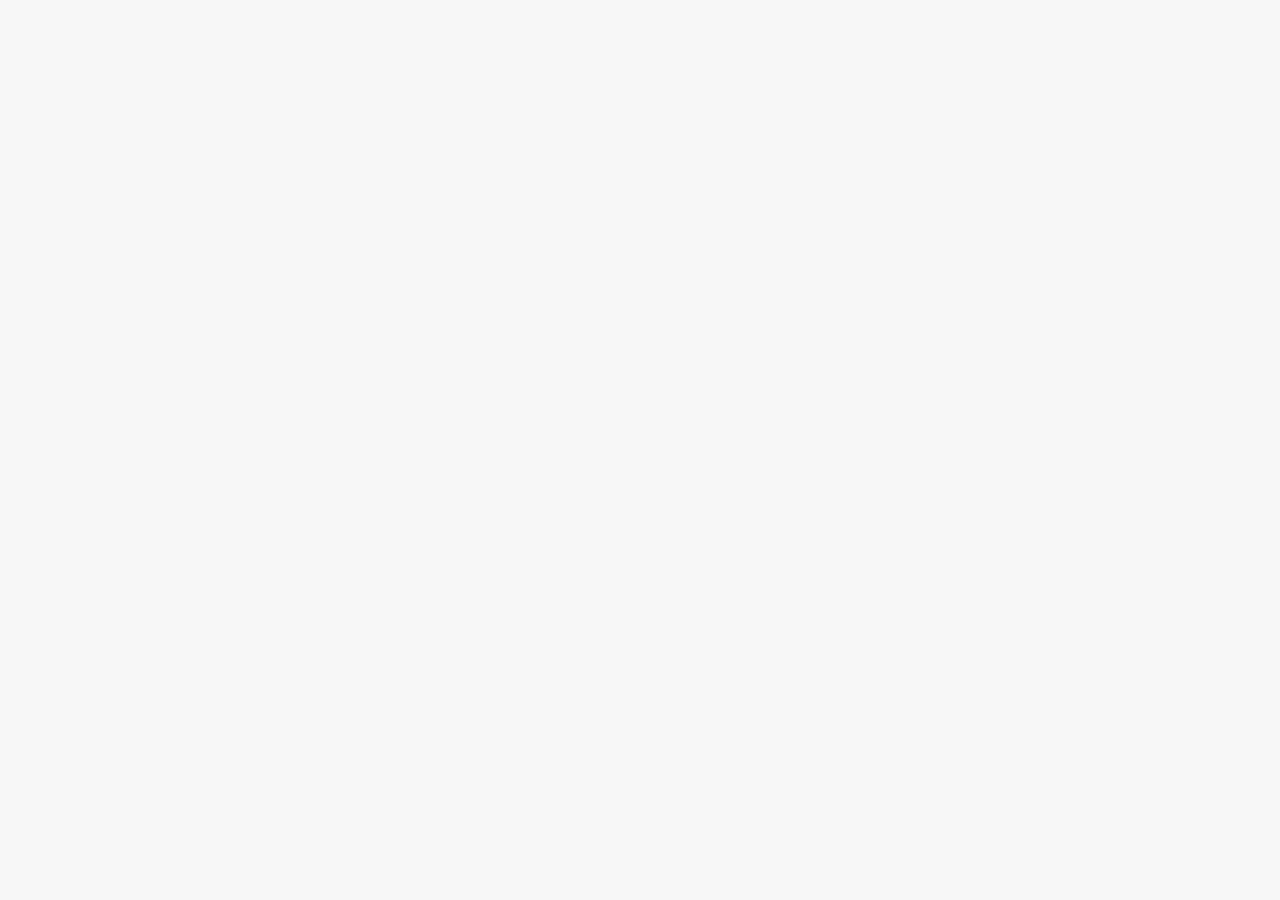
==== index.html @ b1666b08 "Add files via upload" ====
<!DOCTYPE html>
<html lang="zh-Hant">
<head>
<meta charset="UTF-8" />
<meta name="viewport" content="width=device-width, initial-scale=1.0" />
<title>第二象限 SINE STUDIO — 設計驅動行銷，行銷助力設計</title>
<meta name="description" content="第二象限 SINE STUDIO 是行銷 × 設計的整合工作室。提供品牌識別、平面包裝、社群代操與廣告投放，堅持從 0 到 1，讓每一個品牌被看見、被實現。" />
<link rel="preconnect" href="https://fonts.googleapis.com" />
<link rel="preconnect" href="https://fonts.gstatic.com" crossorigin />
<link href="https://fonts.googleapis.com/css2?family=Noto+Sans+TC:wght@400;500;700;900&family=Space+Grotesk:wght@400;500;600;700&family=Space+Mono:wght@400;700&display=swap" rel="stylesheet" />
<link rel="stylesheet" href="styles.css" />
</head>
<body>
<template id="__bundler_thumbnail"><svg xmlns="http://www.w3.org/2000/svg" viewBox="0 0 200 140"><rect width="200" height="140" fill="#376AB3"/><text x="100" y="76" font-size="28" fill="#fff" text-anchor="middle" font-family="sans-serif" font-weight="900">SINE</text></svg></template>
<div id="root"></div>

<script src="https://unpkg.com/react@18.3.1/umd/react.development.js" integrity="sha384-hD6/rw4ppMLGNu3tX5cjIb+uRZ7UkRJ6BPkLpg4hAu/6onKUg4lLsHAs9EBPT82L" crossorigin="anonymous"></script>
<script src="https://unpkg.com/react-dom@18.3.1/umd/react-dom.development.js" integrity="sha384-u6aeetuaXnQ38mYT8rp6sbXaQe3NL9t+IBXmnYxwkUI2Hw4bsp2Wvmx4yRQF1uAm" crossorigin="anonymous"></script>
<script src="https://unpkg.com/@babel/standalone@7.29.0/babel.min.js" integrity="sha384-m08KidiNqLdpJqLq95G/LEi8Qvjl/xUYll3QILypMoQ65QorJ9Lvtp2RXYGBFj1y" crossorigin="anonymous"></script>

<script type="text/babel" src="tweaks-panel.jsx"></script>
<script type="text/babel" src="motifs.jsx"></script>
<script type="text/babel" src="brand-assets.jsx"></script>
<script type="text/babel" src="sections-hero.jsx"></script>
<script type="text/babel" src="sections-rest.jsx"></script>
<script type="text/babel" src="app.jsx"></script>
</body>
</html>
---- styles.css ----
/* ============================================================
   SINE STUDIO 第二象限 — Site styles
   Palette: 宇宙藍 #376AB3 · 橙粉 #F29A76 · 星光灰 #C9CACA
   Visual DNA: 象限軸 / 星光 / 削角線條 / 錯落編排 / 星空
   ============================================================ */

:root{
  /* brand core */
  --blue:#376AB3;
  --blue-600:#376AB3;
  --blue-700:#376AB3;
  --blue-900:#376AB3;
  --blue-950:#376AB3;
  --blue-tint:rgba(55,106,179,0.1);
  --blue-tint-2:rgba(55,106,179,0.05);

  --pink:#F29A76;
  --pink-soft:rgba(242,154,118,0.72);
  --pink-tint:rgba(242,154,118,0.12);

  --gray:#C9CACA;
  --gray-soft:rgba(201,202,202,0.6);
  --silver:rgba(201,202,202,0.28);

  /* neutrals derived from brand */
  --bg:#f6f6f5;
  --bg-2:#ffffff;
  --ink:rgba(55,106,179,0.95);
  --ink-soft:rgba(55,106,179,0.82);
  --muted:rgba(55,106,179,0.55);
  --line:rgba(55,106,179,0.12);

  /* roles (overridable by tweaks) */
  --accent:var(--pink);
  --accent-soft:color-mix(in srgb,var(--accent) 58%,#fff);
  --accent-tint:color-mix(in srgb,var(--accent) 15%,#fff);

  --maxw:1240px;
  --pad:clamp(20px,5vw,72px);
  --chamfer:16px;

  --f-zh:"Noto Sans TC","PingFang TC","Microsoft JhengHei",sans-serif;
  --f-en:"Space Grotesk","Noto Sans TC",sans-serif;

  --ease:cubic-bezier(.22,.61,.36,1);
}

*{box-sizing:border-box;margin:0;padding:0}
html{background:var(--bg)}
html{scroll-behavior:smooth}
body{
  font-family:var(--f-zh);
  background:var(--bg);
  color:var(--ink);
  line-height:1.7;
  -webkit-font-smoothing:antialiased;
  text-rendering:optimizeLegibility;
  overflow-x:hidden;
}
::selection{background:var(--blue);color:#fff}
a{color:inherit;text-decoration:none}
img{display:block;max-width:100%}
button{font-family:inherit;cursor:pointer;border:none;background:none}

/* ---------- typography helpers ---------- */
.en{font-family:var(--f-en);font-weight:500;letter-spacing:.04em}
.mono{font-family:"Space Mono","Space Grotesk",monospace;letter-spacing:.02em}
.eyebrow{
  font-family:var(--f-en);font-weight:600;font-size:13px;letter-spacing:.28em;
  text-transform:uppercase;color:var(--blue);display:inline-flex;align-items:center;gap:10px;white-space:nowrap;
}
.eyebrow.on-dark{color:var(--pink-soft)}
.eyebrow::before{content:"#";font-family:var(--f-en);font-weight:700;font-size:15px;letter-spacing:0;display:inline-block}

h1,h2,h3{line-height:1.18;font-weight:700;letter-spacing:.01em;text-wrap:balance}
.h-display{font-size:clamp(38px,6.6vw,86px);font-weight:900;line-height:1.04;letter-spacing:-.01em}
.h-sec{font-size:clamp(28px,4vw,46px);font-weight:800}
.lead{font-size:clamp(16px,1.4vw,19px);color:var(--ink-soft);line-height:1.85}
.zh-mark{ /* large brand chinese */ font-weight:900 }

/* ---------- layout ---------- */
.wrap{max-width:var(--maxw);margin:0 auto;padding-left:var(--pad);padding-right:var(--pad)}
section{position:relative}
.section{padding:clamp(72px,11vh,140px) 0}
.section-tight{padding:clamp(48px,7vh,90px) 0}

/* ---------- chamfered fills (削角) ---------- */
.cut-tr{clip-path:polygon(0 0,calc(100% - var(--c,16px)) 0,100% var(--c,16px),100% 100%,0 100%)}
.cut-bl{clip-path:polygon(0 0,100% 0,100% 100%,var(--c,16px) 100%,0 calc(100% - var(--c,16px)))}
.cut-diag{clip-path:polygon(var(--c,16px) 0,100% 0,100% calc(100% - var(--c,16px)),calc(100% - var(--c,16px)) 100%,0 100%,0 var(--c,16px))}

/* ---------- buttons ---------- */
.btn{
  --c:14px;
  display:inline-flex;align-items:center;gap:12px;
  font-family:var(--f-zh);font-weight:700;font-size:16px;
  padding:16px 30px;position:relative;
  transition:transform .35s var(--ease),box-shadow .35s var(--ease),background .35s;
  clip-path:polygon(0 0,calc(100% - var(--c)) 0,100% var(--c),100% 100%,var(--c) 100%,0 calc(100% - var(--c)));
}
.btn .arr{font-family:var(--f-en);transition:transform .35s var(--ease)}
.btn:hover .arr{transform:translateX(5px)}
.btn-primary{background:var(--blue);color:#fff}
.btn-primary:hover{background:var(--blue-700);transform:translateY(-3px);box-shadow:0 14px 30px -12px rgba(55,106,179,.65)}
.btn-accent{background:var(--accent);color:#fff}
.btn-accent:hover{transform:translateY(-3px);box-shadow:0 14px 30px -12px rgba(242,154,118,.7)}
.btn-ghost{background:transparent;color:var(--ink);box-shadow:inset 0 0 0 1.5px var(--ink)}
.btn-ghost:hover{background:var(--ink);color:#fff;transform:translateY(-3px)}
.btn-ghost.on-dark{color:#fff;box-shadow:inset 0 0 0 1.5px rgba(255,255,255,.6)}
.btn-ghost.on-dark:hover{background:#fff;color:var(--blue-900)}

/* ---------- chamfer outline frame (SVG-driven) ---------- */
.cframe{position:relative}
.cframe>svg.cframe-svg{position:absolute;inset:0;width:100%;height:100%;pointer-events:none;overflow:visible}
.cframe>.cframe-body{position:relative}

/* ---------- nav ---------- */
.nav{
  position:fixed;top:0;left:0;right:0;z-index:60;
  display:flex;align-items:center;justify-content:space-between;
  padding:16px var(--pad);
  transition:background .4s,box-shadow .4s,padding .4s;
}
.nav.scrolled{background:rgba(255,255,255,.88);backdrop-filter:blur(14px);box-shadow:0 1px 0 var(--line);padding-top:11px;padding-bottom:11px}
.nav-links{display:flex;align-items:center;gap:34px}
.nav-links a{font-size:15px;font-weight:500;color:var(--ink-soft);position:relative;transition:color .25s}
.nav-links a::after{content:"";position:absolute;left:0;bottom:-6px;height:2px;width:0;background:var(--blue);transition:width .3s var(--ease)}
.nav-links a:hover{color:var(--ink)}
.nav-links a:hover::after{width:100%}
.nav-cta{--c:11px;padding:11px 22px;font-size:14px}
.nav-burger{display:none;flex-direction:column;gap:5px;padding:8px}
.nav-burger span{width:24px;height:2px;background:var(--ink);transition:.3s}

/* mobile menu */
.mnav{position:fixed;inset:0;z-index:55;background:var(--blue-900);color:#fff;display:flex;flex-direction:column;justify-content:center;padding:0 var(--pad);transform:translateY(-100%);transition:transform .5s var(--ease)}
.mnav.open{transform:translateY(0)}
.mnav a{font-size:30px;font-weight:800;padding:14px 0;border-bottom:1px solid rgba(255,255,255,.12);display:flex;justify-content:space-between;align-items:center}
.mnav a .en{color:var(--pink-soft);font-size:14px}

/* ---------- brand mark ---------- */
.lockup{display:flex;align-items:center;gap:13px}
.lockup .mk{flex:none}
.lockup .txt{display:flex;flex-direction:column;line-height:1}
.lockup .txt .zh{font-weight:900;font-size:19px;letter-spacing:.16em;color:var(--blue)}
.lockup .txt .en{font-size:10px;letter-spacing:.42em;color:var(--ink-soft);margin-top:3px}
.lockup.on-dark .txt .zh{color:#fff}
.lockup.on-dark .txt .en{color:var(--pink-soft)}

/* ---------- decorative ---------- */
.crosshatch{position:absolute;pointer-events:none;opacity:.55;z-index:0}
.spk{position:absolute;pointer-events:none;z-index:1}
.float{animation:floaty 7s ease-in-out infinite}
@keyframes floaty{0%,100%{transform:translateY(0)}50%{transform:translateY(-12px)}}
.twinkle{animation:twk 4s ease-in-out infinite}
@keyframes twk{0%,100%{opacity:.35;transform:scale(.82)}50%{opacity:1;transform:scale(1)}}

/* ---------- reveal on scroll ---------- */
.reveal{opacity:0;transform:translateY(34px);transition:opacity .8s var(--ease),transform .8s var(--ease)}
.reveal.in{opacity:1;transform:none}
.reveal.d1{transition-delay:.08s}.reveal.d2{transition-delay:.16s}.reveal.d3{transition-delay:.24s}
.reveal.d4{transition-delay:.32s}.reveal.d5{transition-delay:.4s}
@media (prefers-reduced-motion:reduce){.reveal{opacity:1;transform:none}.float,.twinkle{animation:none}}
.no-motion .float,.no-motion .twinkle{animation:none}
.no-motion .px-hero,.no-motion .px-slow{transform:none!important}

/* ---- line-drawing (削角線條動態描繪) ---- */
@keyframes drawpath{to{stroke-dashoffset:0}}
.draw-path{animation:drawpath 1.5s var(--ease) .25s forwards}
.draw-axis{stroke-dashoffset:2000}
.proc.in .draw-axis{animation:drawpath 1.5s var(--ease) forwards}
@media (prefers-reduced-motion:reduce){.draw-path,.draw-axis{animation:none;stroke-dashoffset:0}}

/* ============================================================
   HERO
   ============================================================ */
.hero{position:relative;min-height:100svh;display:flex;align-items:center;overflow:hidden}
.hero-inner{position:relative;z-index:3;width:100%}
.hero-canvas{position:absolute;inset:0;z-index:1}
.hero-switch{
  position:absolute;z-index:20;bottom:30px;left:50%;transform:translateX(-50%);
  display:flex;align-items:center;gap:6px;padding:7px 8px;
  background:rgba(255,255,255,.9);backdrop-filter:blur(10px);box-shadow:0 10px 30px -10px rgba(20,40,74,.3);
  --c:10px;clip-path:polygon(0 0,calc(100% - var(--c)) 0,100% var(--c),100% 100%,var(--c) 100%,0 calc(100% - var(--c)))
}
.hero-switch .lab{font-size:12px;color:var(--muted);font-weight:600;padding:0 8px;letter-spacing:.04em}
.hero-switch button{--c:7px;padding:8px 15px;font-size:13px;font-weight:700;color:var(--ink-soft);transition:.25s;clip-path:polygon(0 0,calc(100% - var(--c)) 0,100% var(--c),100% 100%,var(--c) 100%,0 calc(100% - var(--c)))}
.hero-switch button.act{background:var(--blue);color:#fff}
.hero-switch.on-dark{background:rgba(22,40,74,.72);box-shadow:0 10px 30px -10px rgba(0,0,0,.5)}
.hero-switch.on-dark .lab{color:rgba(255,255,255,.6)}
.hero-switch.on-dark button{color:rgba(255,255,255,.7)}
.hero-switch.on-dark button.act{background:var(--pink);color:#3a2419}

.hero-tag{display:flex;gap:10px;flex-wrap:wrap;margin-top:30px}
.hero-tag span{font-size:13px;font-weight:600;color:var(--blue);padding:7px 15px;background:var(--blue-tint);--c:9px;clip-path:polygon(0 0,calc(100% - var(--c)) 0,100% var(--c),100% 100%,var(--c) 100%,0 calc(100% - var(--c)))}
.hero-cta{display:flex;gap:14px;flex-wrap:wrap;margin-top:38px}

/* hero A — 削角線條框 (light, structured) */
.heroA{background:radial-gradient(120% 120% at 88% 12%,var(--blue-tint-2) 0%,var(--bg) 55%)}
.heroA .grid2{display:grid;grid-template-columns:1.15fr .85fr;gap:40px;align-items:center}
.heroA-art{position:relative;aspect-ratio:1/1;width:100%}

/* hero B — 星雲漸變 */
.heroB{background:#376AB3;color:#fff;text-align:center;position:relative;overflow:hidden;}
.heroB .lead{color:rgba(255,255,255,.74)}
.heroB .hero-tag span{background:rgba(255,255,255,.1);color:#fff}
.heroB .h-display{text-shadow:0 2px 40px rgba(0,0,0,.3)}
.heroB-inner{max-width:920px;margin:0 auto;text-align:center}
.heroB-inner .eyebrow,.heroB-inner .hero-cta,.heroB-inner .hero-tag{justify-content:center}

/* hero C — 錯落編排 (editorial, asymmetric) */
.heroC{background:var(--bg)}
.heroC .stack{position:relative;z-index:3}
.heroC .big{font-weight:900;font-size:clamp(46px,9.2vw,128px);line-height:.92;letter-spacing:-.02em}
.heroC .big .accent{color:var(--accent)}
.heroC .offset{padding-left:clamp(0px,8vw,120px)}
.heroC .meta-row{display:flex;flex-wrap:wrap;gap:32px;margin-top:30px;align-items:flex-start}
.heroC .meta-row .blk{max-width:340px}
.heroC .meta-row .blk .k{font-family:var(--f-en);font-size:12px;letter-spacing:.2em;color:var(--blue);text-transform:uppercase;margin-bottom:8px}

/* ============================================================
   SPIRITS / ABOUT
   ============================================================ */
.spirit-grid{display:grid;grid-template-columns:repeat(4,1fr);gap:18px;margin-top:54px}
.spirit{position:relative;background:var(--bg-2);padding:34px 28px 30px;--c:18px;
  clip-path:polygon(0 0,100% 0,100% 100%,var(--c) 100%,0 calc(100% - var(--c)));
  box-shadow:0 1px 0 var(--line);transition:transform .45s var(--ease),box-shadow .45s var(--ease);overflow:hidden}
.spirit:hover{transform:translateY(-8px);box-shadow:0 26px 50px -28px rgba(55,106,179,.45)}
.spirit .num{font-family:var(--f-en);font-size:13px;font-weight:600;color:var(--accent);letter-spacing:.1em}
.spirit .ico{margin:14px 0 18px}
.spirit .en{font-family:var(--f-en);font-size:13px;letter-spacing:.16em;color:var(--muted);text-transform:uppercase}
.spirit h3{font-size:27px;font-weight:900;margin-top:4px;color:var(--blue)}
.spirit p{font-size:14.5px;color:var(--ink-soft);line-height:1.8;margin-top:12px}
.spirit::after{content:"";position:absolute;left:0;top:0;width:100%;height:4px;background:var(--gray);transform:scaleX(0);transform-origin:left;transition:transform .5s var(--ease)}
.spirit:nth-child(2)::after{background:var(--gray)}
.spirit:nth-child(3)::after{background:var(--gray)}
.spirit:nth-child(4)::after{background:var(--gray)}
.spirit:hover::after{transform:scaleX(1)}

.about-split{display:grid;grid-template-columns:.9fr 1.1fr;gap:clamp(40px,6vw,90px);align-items:center}
.stat-row{display:flex;gap:40px;margin-top:40px;flex-wrap:wrap}
.stat .n{font-family:var(--f-en);font-size:clamp(40px,5vw,60px);font-weight:700;color:var(--blue);line-height:1}
.stat .n .accent{color:var(--accent)}
.stat .l{font-size:13.5px;color:var(--muted);margin-top:6px}

/* ============================================================
   SERVICES (brand pricing tables)
   ============================================================ */
.svc-grid{display:grid;grid-template-columns:1fr 1fr;gap:30px;margin-top:54px}
.svc{background:var(--bg-2);position:relative;transition:transform .4s var(--ease),filter .4s var(--ease);--c:16px;clip-path:polygon(0 0,calc(100% - var(--c)) 0,100% var(--c),100% 100%,0 100%);
  display:flex;flex-direction:column;width:100%;text-align:left;border:none;font:inherit;color:inherit;cursor:pointer;padding:0}
.svc:hover{transform:translateY(-6px);filter:drop-shadow(0 20px 30px rgba(55,106,179,.28))}
.svc-more-link{padding:2px 24px 24px;font-size:13.5px;font-weight:700;color:var(--blue);letter-spacing:.02em}
.svc-head{background:var(--blue);color:#fff;padding:18px 24px;display:flex;align-items:baseline;justify-content:space-between;gap:14px;--c:16px;
  clip-path:polygon(0 0,calc(100% - var(--c)) 0,100% var(--c),100% 100%,0 100%)}
.svc-head .zh{font-size:26px;font-weight:800;letter-spacing:.02em}
.svc-head .en{font-size:13px;color:rgba(255,255,255,.72);letter-spacing:.05em}
.svc-desc{padding:16px 24px 6px;font-size:13.5px;color:var(--muted);line-height:1.7;flex:1}
.svc-rows{padding:8px 24px 26px;display:flex;flex-direction:column;gap:8px}
.svc-row{display:flex;justify-content:space-between;align-items:center;background:var(--silver);padding:13px 18px;font-size:15.5px;font-weight:600;color:var(--ink);transition:.3s;--c:10px;
  clip-path:polygon(0 0,calc(100% - var(--c)) 0,100% var(--c),100% 100%,var(--c) 100%,0 calc(100% - var(--c)))}
.svc-row:hover{background:var(--blue);color:#fff}
.svc-row:hover .price{color:#fff}
.svc-row .price{font-family:var(--f-en);font-weight:600;color:var(--blue-700);white-space:nowrap}
.svc-row .price b{font-weight:700}
.svc-more{margin-top:40px;text-align:center}
.svc-more .line{font-size:clamp(18px,2.2vw,26px);font-weight:800}
.svc-more .line .accent{color:var(--accent)}
.svc-more .en{display:block;font-size:14px;color:var(--muted);margin-top:6px;letter-spacing:.04em}

.svc-modal-overlay{position:fixed;inset:0;z-index:200;background:rgba(14,27,51,.45);backdrop-filter:blur(6px);display:flex;align-items:center;justify-content:center;opacity:0;pointer-events:none;transition:opacity .3s ease;padding:24px}
.svc-modal-overlay.open{opacity:1;pointer-events:all}
.svc-modal-panel{position:relative;width:100%;max-width:880px;max-height:86vh;overflow-y:auto;background:var(--bg);padding:clamp(24px,4vw,44px);--c:20px;clip-path:polygon(0 0,calc(100% - var(--c)) 0,100% var(--c),100% 100%,0 100%);transform:translateY(24px);transition:transform .34s var(--ease)}
.svc-modal-overlay.open .svc-modal-panel{transform:translateY(0)}
.svc-modal-top{display:flex;align-items:flex-start;justify-content:space-between;gap:16px;border-bottom:1px solid var(--line);padding-bottom:20px;margin-bottom:20px}
.svc-modal-top>div{flex-shrink:0}
.svc-modal-zh{font-size:clamp(24px,3vw,32px);font-weight:900;letter-spacing:.02em;white-space:nowrap}
.svc-modal-en{display:block;font-family:var(--f-en);font-size:13px;color:var(--muted);letter-spacing:.08em;margin-top:4px}
.svc-modal-desc{font-size:14.5px;color:var(--muted);line-height:1.8;max-width:640px;margin-bottom:24px}
.cmp-table-wrap{overflow-x:auto;padding-bottom:4px}
.cmp-table{width:100%;border-collapse:collapse;font-size:13.5px;min-width:640px}
.cmp-table th,.cmp-table td{padding:13px 14px;text-align:center;border-bottom:1px solid var(--line)}
.cmp-table thead th{background:var(--blue);color:#fff;font-weight:700;font-size:12.5px;letter-spacing:.02em;vertical-align:top}
.cmp-table thead th:first-child{text-align:left}
.cmp-table td.cmp-label{text-align:left;font-weight:600;color:var(--ink);background:var(--bg-2)}
.cmp-table td.cmp-yes{color:var(--blue);font-weight:800;font-family:var(--f-en)}
.cmp-table td.cmp-no{color:var(--muted);font-family:var(--f-en)}
.cmp-table td.cmp-note{color:var(--ink-soft);font-size:12.5px;line-height:1.5}
.cmp-table tbody tr:nth-child(odd) td:not(.cmp-label){background:var(--bg-2)}
.cmp-footnote{margin-top:16px;font-size:12.5px;color:var(--muted)}
.svc-modal-sub{margin-bottom:36px}
.svc-modal-sub:last-child{margin-bottom:0}
.svc-modal-sub-title{font-size:18px;font-weight:800;color:var(--blue-700);margin-bottom:14px}
.pl-table td.cmp-label{vertical-align:top;color:var(--ink)}

/* ============================================================
   WORK
   ============================================================ */
.work-filter{display:flex;gap:10px;flex-wrap:wrap;margin-top:30px}
.work-filter button{font-size:14px;font-weight:600;color:var(--ink-soft);padding:9px 18px;--c:9px;
  clip-path:polygon(0 0,calc(100% - var(--c)) 0,100% var(--c),100% 100%,var(--c) 100%,0 calc(100% - var(--c)));
  background:var(--bg-2);box-shadow:inset 0 0 0 1px var(--line);transition:.25s}
.work-filter button.act{background:var(--blue);color:#fff;box-shadow:none}
.work-filter button:not(.act):hover{box-shadow:inset 0 0 0 1px var(--blue);color:var(--blue)}
.work-grid{display:grid;grid-template-columns:repeat(3,1fr);gap:22px;margin-top:34px}
.work-card{position:relative;overflow:hidden;background:#fff;--c:20px;
  clip-path:polygon(0 0,100% 0,100% calc(100% - var(--c)),calc(100% - var(--c)) 100%,0 100%);
  transition:transform .5s var(--ease)}
.work-card:hover{transform:translateY(-6px)}
.work-thumb{aspect-ratio:4/3;position:relative;overflow:hidden;background:repeating-linear-gradient(135deg,rgba(55,106,179,0.07) 0 14px,rgba(55,106,179,0.03) 14px 28px)}
.work-thumb .ph{position:absolute;inset:0;display:flex;align-items:center;justify-content:center;flex-direction:column;gap:6px;color:rgba(55,106,179,0.4)}
.work-thumb .ph .mono{font-size:12px;letter-spacing:.08em}
.work-card .meta{padding:18px 20px 22px}
.work-card .cat{font-family:var(--f-en);font-size:12px;letter-spacing:.16em;text-transform:uppercase;color:var(--accent);font-weight:600}
.work-card h3{font-size:19px;font-weight:800;margin-top:6px}
.work-card .ov{position:absolute;inset:0;background:linear-gradient(180deg,rgba(55,106,179,0) 35%,rgba(55,106,179,.88));opacity:0;transition:opacity .4s;display:flex;align-items:flex-end;padding:22px;color:#fff}
.work-thumb:hover .ov{opacity:1}
.work-more-btn{font-size:15px;font-weight:700;padding:14px 36px;color:var(--blue);background:var(--bg-2);--c:11px;clip-path:polygon(0 0,calc(100% - var(--c)) 0,100% var(--c),100% 100%,var(--c) 100%,0 calc(100% - var(--c)));box-shadow:inset 0 0 0 1.5px var(--blue);transition:.25s}
.work-more-btn:hover{background:var(--blue);color:#fff;}
.work-thumb .ov .en{font-size:13px;color:var(--pink-soft)}

/* ============================================================
   PROCESS
   ============================================================ */
.proc{position:relative;margin-top:60px}
.proc-axis{position:absolute;left:0;top:34px;width:100%;height:2px;z-index:0}
.proc-grid{display:grid;grid-template-columns:repeat(4,1fr);gap:26px;position:relative;z-index:2}
.proc-step .node{width:72px;height:72px;background:var(--bg-2);box-shadow:inset 0 0 0 2px var(--blue);display:flex;align-items:center;justify-content:center;--c:16px;
  clip-path:polygon(0 0,calc(100% - var(--c)) 0,100% var(--c),100% 100%,var(--c) 100%,0 calc(100% - var(--c)));transition:.4s}
.proc-step:hover .node{background:var(--blue-tint);box-shadow:inset 0 0 0 2px var(--blue),0 14px 28px -16px rgba(55,106,179,.6)}
.proc-step .node svg{display:block}
.proc-step .en .step-n{font-weight:700;color:var(--blue)}
.proc-step .en{font-family:var(--f-en);font-size:12px;letter-spacing:.16em;text-transform:uppercase;color:var(--muted);margin-top:22px}
.proc-step h3{font-size:21px;font-weight:800;margin-top:6px}
.proc-step p{font-size:14px;color:var(--ink-soft);margin-top:10px;line-height:1.75}

/* ============================================================
   TEAM
   ============================================================ */
.team-grid{display:grid;grid-template-columns:repeat(3,1fr);gap:24px;margin-top:50px}
.member{position:relative;background:var(--bg-2);overflow:hidden;--c:20px;
  clip-path:polygon(0 0,calc(100% - var(--c)) 0,100% var(--c),100% 100%,0 100%);
  box-shadow:0 1px 0 var(--line);transition:transform .45s var(--ease),box-shadow .45s var(--ease)}
.member:hover{transform:translateY(-7px);box-shadow:0 28px 54px -30px rgba(55,106,179,.45)}
.member-ph{aspect-ratio:3/3.4;background:repeating-linear-gradient(135deg,rgba(55,106,179,0.07) 0 14px,rgba(55,106,179,0.03) 14px 28px);position:relative;display:flex;align-items:flex-end}
.member-ph .badge{position:absolute;top:16px;left:16px;background:var(--blue);color:#fff;font-size:12px;font-weight:700;padding:6px 12px;letter-spacing:.06em;--c:8px;clip-path:polygon(0 0,calc(100% - var(--c)) 0,100% var(--c),100% 100%,var(--c) 100%,0 calc(100% - var(--c)))}
.member-ph .phtxt{padding:18px;color:rgba(55,106,179,0.4)}
.member-ph.has-img{aspect-ratio:3/3.4;background:var(--blue);display:block;position:relative}
.member-ph.has-img img{width:100%;height:100%;object-fit:cover;object-position:center top;display:block;transition:transform .6s var(--ease)}
.member:hover .member-ph.has-img img{transform:scale(1.04)}
.member .info{padding:20px 22px 24px}
.member .info .role{font-family:var(--f-en);font-size:12px;letter-spacing:.14em;text-transform:uppercase;color:var(--accent);font-weight:600}
.member .info h3{font-size:22px;font-weight:800;margin-top:5px}
.member .info p{font-size:13.5px;color:var(--ink-soft);margin-top:10px;line-height:1.75}
.skill-list{list-style:none;padding:0;margin:14px 0 0;display:flex;flex-direction:column;gap:6px;}
.skill-list li{font-size:13px;color:var(--ink-soft);line-height:1.5;padding-left:18px;position:relative;}
.skill-list li::before{content:"▪";position:absolute;left:0;color:var(--blue);font-size:10px;top:3px;}

/* ============================================================
   CONTACT / CTA / FOOTER
   ============================================================ */
.cta{position:relative;overflow:hidden;background:radial-gradient(120% 130% at 80% 10%,rgba(55,106,179,0.7) 0,var(--blue-900) 50%,var(--blue-950) 100%);background-color:#376AB3;color:#fff}
.cta-inner{display:grid;grid-template-columns:1.1fr .9fr;gap:clamp(40px,6vw,80px);align-items:center;position:relative;z-index:3}
.cta h2{font-size:clamp(32px,4.6vw,58px);font-weight:900;line-height:1.08}
.cta h2 .accent{color:var(--pink)}
.cta .lead{color:rgba(255,255,255,.76)}
.contact-card{background:rgba(255,255,255,.06);backdrop-filter:blur(8px);padding:34px;--c:22px;
  clip-path:polygon(0 0,calc(100% - var(--c)) 0,100% var(--c),100% 100%,var(--c) 100%,0 calc(100% - var(--c)));
  box-shadow:inset 0 0 0 1px rgba(255,255,255,.14)}
.field{margin-bottom:16px}
.field label{display:block;font-size:13px;color:rgba(255,255,255,.6);margin-bottom:7px;letter-spacing:.04em}
.field input,.field textarea{width:100%;background:rgba(255,255,255,.08);border:1px solid rgba(255,255,255,.16);color:#fff;padding:13px 15px;font-family:var(--f-zh);font-size:15px;--c:9px;
  clip-path:polygon(0 0,calc(100% - var(--c)) 0,100% var(--c),100% 100%,var(--c) 100%,0 calc(100% - var(--c)));transition:.25s}
.field input:focus,.field textarea:focus{outline:none;border-color:var(--pink);background:rgba(255,255,255,.12)}
.field input::placeholder,.field textarea::placeholder{color:rgba(255,255,255,.4)}
.contact-meta{display:flex;flex-direction:column;gap:18px;margin-top:34px}
.contact-meta .row{display:flex;align-items:center;gap:14px;font-size:16px}
.contact-meta .row .k{font-family:var(--f-en);font-size:12px;letter-spacing:.16em;text-transform:uppercase;color:var(--pink-soft);width:74px;flex:none}

footer{background:var(--blue-950);color:rgba(255,255,255,.6);padding:64px 0 30px}
.foot-top{display:flex;justify-content:space-between;gap:40px;flex-wrap:wrap;padding-bottom:40px;border-bottom:1px solid rgba(255,255,255,.1)}
.foot-cols{display:flex;gap:64px;flex-wrap:wrap}
.foot-col h4{font-family:var(--f-en);font-size:12px;letter-spacing:.16em;text-transform:uppercase;color:#fff;margin-bottom:16px}
.foot-col a{display:block;font-size:14.5px;padding:5px 0;transition:color .25s}
.foot-col a:hover{color:var(--pink-soft)}
.foot-bottom{display:flex;justify-content:space-between;gap:20px;flex-wrap:wrap;padding-top:26px;font-size:13px}

/* ============================================================
   WORK LIGHTBOX
   ============================================================ */
.lb-overlay{
  position:fixed;inset:0;z-index:200;background:rgba(14,27,51,.45);
  backdrop-filter:blur(6px);
  opacity:0;pointer-events:none;transition:opacity .34s ease;
}
.lb-overlay.open{opacity:1;pointer-events:all;}

.lb-overlay{display:flex;align-items:center;justify-content:center;}
.lb-panel{
  position:relative;
  width:calc(100% - 64px);max-width:1120px;
  height:calc(100vh - 64px);max-height:calc(100vh - 64px);
  overflow-y:auto;overflow-x:hidden;
  background:var(--bg);
  border-radius:4px;
  box-shadow:0 24px 80px rgba(14,27,51,.28),0 4px 20px rgba(14,27,51,.12);
  transform:translateY(28px);transition:transform .38s var(--ease);
}
.lb-overlay.open .lb-panel{transform:translateY(0);}

/* top bar */
.lb-topbar{
  position:sticky;top:0;z-index:10;
  display:flex;align-items:center;justify-content:space-between;gap:16px;
  padding:13px var(--pad);
  background:rgba(255,255,255,.94);backdrop-filter:blur(14px);
  border-bottom:1px solid var(--line);
}
.lb-back{
  font-size:14px;font-weight:600;color:var(--muted);
  display:flex;align-items:center;gap:8px;transition:color .2s;white-space:nowrap;
}
.lb-back:hover{color:var(--blue);}
.lb-nav-ctrl{display:flex;align-items:center;gap:8px;}
.lb-count{font-family:var(--f-en);font-size:12px;color:var(--muted);letter-spacing:.06em;padding:0 8px;}
.lb-arr{
  font-size:16px;color:var(--ink-soft);padding:7px 14px;transition:.2s;
  --c:8px;clip-path:polygon(0 0,calc(100% - var(--c)) 0,100% var(--c),100% 100%,var(--c) 100%,0 calc(100% - var(--c)));
}
.lb-arr:hover:not(.dis){background:var(--blue-tint);color:var(--blue);}
.lb-arr.dis{opacity:.28;cursor:default;}
.lb-close-btn{
  font-size:17px;color:var(--ink-soft);padding:7px 11px;margin-left:4px;transition:.2s;
  --c:8px;clip-path:polygon(0 0,calc(100% - var(--c)) 0,100% var(--c),100% 100%,var(--c) 100%,0 calc(100% - var(--c)));
}
.lb-close-btn:hover{background:rgba(55,106,179,.1);color:var(--ink);}

/* hero */
.lb-hero{padding:clamp(52px,8vw,96px) 0 clamp(40px,6vw,72px);}
.lb-cat{
  display:inline-block;font-family:var(--f-en);font-size:11px;font-weight:700;
  letter-spacing:.22em;text-transform:uppercase;
  background:rgba(255,255,255,.22);padding:6px 14px;margin-bottom:22px;
  --c:7px;clip-path:polygon(0 0,calc(100% - var(--c)) 0,100% var(--c),100% 100%,var(--c) 100%,0 calc(100% - var(--c)));
}
.lb-title{font-size:clamp(28px,4.5vw,58px);font-weight:900;line-height:1.1;margin:0;}
.lb-subtitle{font-family:var(--f-en);font-size:15px;letter-spacing:.1em;margin-top:10px;}
.lb-client{font-size:15px;margin-top:8px;opacity:.8;}

/* body */
.lb-body{padding:clamp(36px,5vw,72px) 0 100px;}

.lb-img-full{
  aspect-ratio:16/7;display:flex;align-items:center;justify-content:center;
  --c:22px;clip-path:polygon(0 0,calc(100% - var(--c)) 0,100% var(--c),100% 100%,var(--c) 100%,0 calc(100% - var(--c)));
  margin-bottom:16px;
}
.lb-img-2col{display:grid;grid-template-columns:1fr 1fr;gap:16px;margin-bottom:44px;}
.lb-img-half{
  aspect-ratio:4/3;display:flex;align-items:center;justify-content:center;
  --c:14px;clip-path:polygon(0 0,calc(100% - var(--c)) 0,100% var(--c),100% 100%,var(--c) 100%,0 calc(100% - var(--c)));
}
.lb-img-wide{
  aspect-ratio:21/8;display:flex;align-items:center;justify-content:center;
  --c:14px;clip-path:polygon(0 0,calc(100% - var(--c)) 0,100% var(--c),100% 100%,var(--c) 100%,0 calc(100% - var(--c)));
  margin:44px 0;
}
.lb-img-ph{display:flex;flex-direction:column;align-items:center;gap:8px;color:rgba(55,106,179,.38);}
.lb-img-ph span{font-family:var(--f-en);font-size:11px;letter-spacing:.12em;text-transform:uppercase;}

/* sections */
.lb-section{margin:48px 0 32px;max-width:700px;}
.lb-sec-label{
  font-family:var(--f-en);font-size:11px;font-weight:700;letter-spacing:.24em;text-transform:uppercase;
  color:var(--blue);margin-bottom:14px;display:inline-flex;align-items:center;gap:10px;
}
.lb-sec-label::before{content:"";width:20px;height:1.5px;background:currentColor;display:inline-block;}
.lb-sec-text{font-size:clamp(15px,1.3vw,17px);line-height:1.9;color:var(--ink-soft);}

/* metrics */
.lb-metrics{
  display:flex;gap:0;flex-wrap:wrap;
  margin:44px 0;background:var(--bg-2);
  --c:16px;clip-path:polygon(0 0,calc(100% - var(--c)) 0,100% var(--c),100% 100%,var(--c) 100%,0 calc(100% - var(--c)));
}
.lb-metric{padding:30px 40px;border-right:1px solid var(--line);}
.lb-metric:last-child{border-right:none;}
.lb-metric-n{font-family:var(--f-en);font-size:clamp(32px,4vw,48px);font-weight:700;color:var(--blue);line-height:1;}
.lb-metric-l{font-size:13px;color:var(--muted);margin-top:7px;}

/* quote */
.lb-quote{
  border-left:3px solid var(--accent);padding:22px 28px;margin:44px 0;
  font-size:clamp(15px,1.4vw,18px);line-height:1.85;color:var(--ink);
  background:var(--bg-2);font-style:italic;
  --c:12px;clip-path:polygon(0 0,100% 0,100% 100%,var(--c) 100%,0 calc(100% - var(--c)));
}

/* next */
.lb-next{
  display:flex;flex-direction:column;gap:8px;padding:36px 0 20px;
  margin-top:60px;border-top:1px solid var(--line);
  cursor:pointer;transition:padding .3s var(--ease);
}
.lb-next:hover{padding-left:8px;}
.lb-next-label{font-family:var(--f-en);font-size:11px;letter-spacing:.22em;text-transform:uppercase;color:var(--muted);}
.lb-next-title{font-size:clamp(18px,2.2vw,26px);font-weight:800;color:var(--ink);transition:color .25s;}
.lb-next:hover .lb-next-title{color:var(--blue);}



/* ============================================================
   RESPONSIVE
   ============================================================ */
@media (max-width:1024px){
  .heroA .grid2{grid-template-columns:1fr;gap:30px}
  .heroA-art{max-width:420px;margin:0 auto;order:-1}
  .about-split{grid-template-columns:1fr;gap:40px}
  .svc-grid{grid-template-columns:1fr}
  .work-grid{grid-template-columns:repeat(2,1fr)}
  .proc-grid{grid-template-columns:repeat(2,1fr);gap:40px 26px}
  .proc-axis{display:none}
  .team-grid{grid-template-columns:repeat(2,1fr)}
  .cta-inner{grid-template-columns:1fr;gap:40px}
  .spirit-grid{grid-template-columns:repeat(2,1fr)}
}
@media (max-width:680px){
  .lb-img-2col{grid-template-columns:1fr;}
  .lb-metrics{flex-direction:column;gap:0;}
  .lb-metric{border-right:none;border-bottom:1px solid var(--line);padding:22px 24px;}
  .lb-metric:last-child{border-bottom:none;}
  .lb-count{display:none;}
  .nav-links{display:none}
  .nav-cta{display:none}
  .nav-burger{display:flex}
  .work-grid{grid-template-columns:1fr}
  .team-grid{grid-template-columns:1fr;max-width:420px;margin-left:auto;margin-right:auto}
  .spirit-grid{grid-template-columns:1fr}
  .proc-grid{grid-template-columns:1fr}
  .stat-row{gap:26px}
  .hero-switch{flex-wrap:wrap;justify-content:center;width:calc(100% - 32px);bottom:18px}
  .heroC .meta-row{flex-direction:column;gap:18px}
}
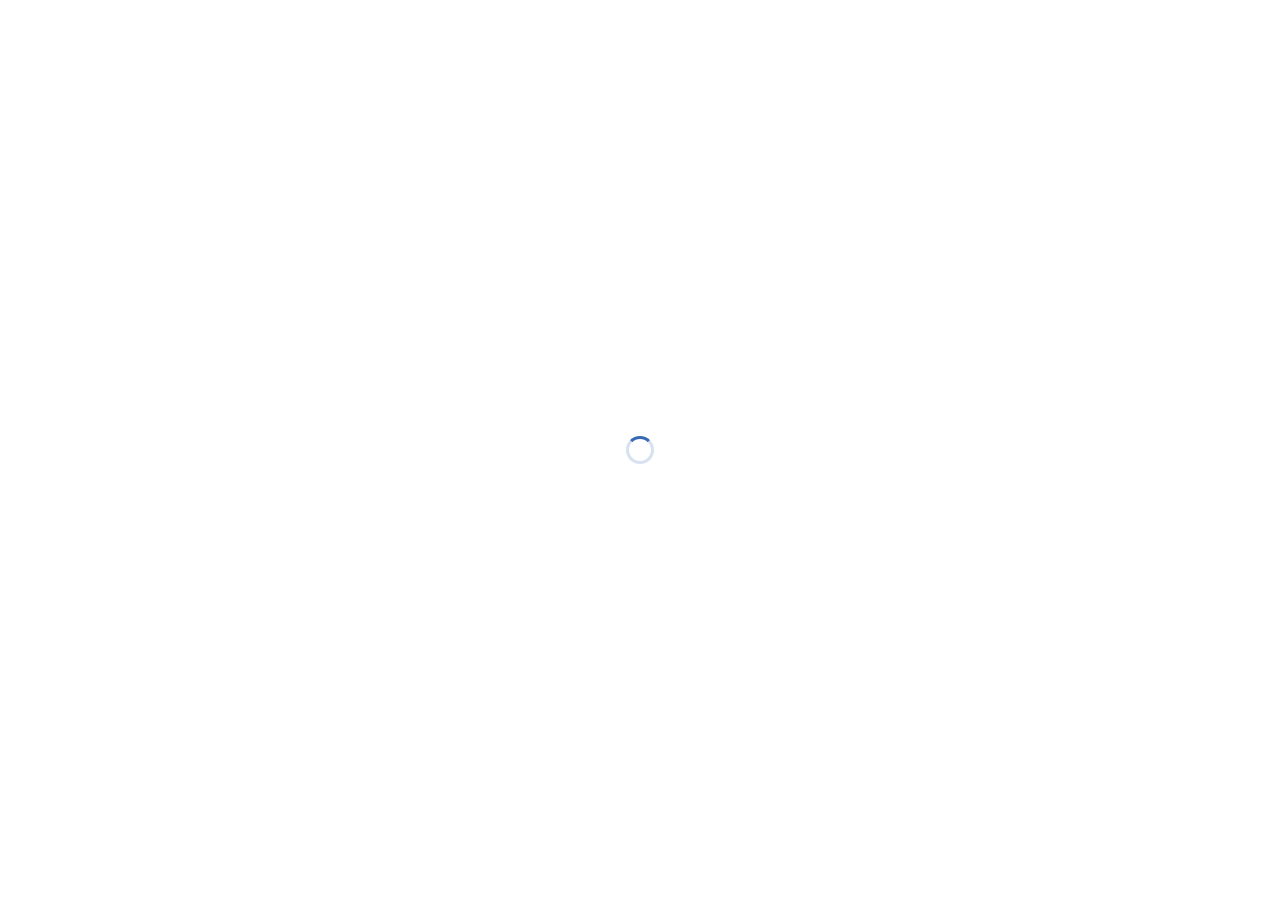
==== commit c4d3396c: "Add files via upload" ====
--- a/index.html
+++ b/index.html
@@ -12,7 +12,7 @@
 </head>
 <body>
 <template id="__bundler_thumbnail"><svg xmlns="http://www.w3.org/2000/svg" viewBox="0 0 200 140"><rect width="200" height="140" fill="#376AB3"/><text x="100" y="76" font-size="28" fill="#fff" text-anchor="middle" font-family="sans-serif" font-weight="900">SINE</text></svg></template>
-<div id="root"></div>
+<div id="root"><div class="page-loader"><span class="spinner"></span></div></div>
 
 <script src="https://unpkg.com/react@18.3.1/umd/react.development.js" integrity="sha384-hD6/rw4ppMLGNu3tX5cjIb+uRZ7UkRJ6BPkLpg4hAu/6onKUg4lLsHAs9EBPT82L" crossorigin="anonymous"></script>
 <script src="https://unpkg.com/react-dom@18.3.1/umd/react-dom.development.js" integrity="sha384-u6aeetuaXnQ38mYT8rp6sbXaQe3NL9t+IBXmnYxwkUI2Hw4bsp2Wvmx4yRQF1uAm" crossorigin="anonymous"></script>
@@ -22,7 +22,9 @@
 <script type="text/babel" src="motifs.jsx"></script>
 <script type="text/babel" src="brand-assets.jsx"></script>
 <script type="text/babel" src="sections-hero.jsx"></script>
+<script type="text/babel" src="article-template.jsx"></script>
 <script type="text/babel" src="sections-rest.jsx"></script>
+<script type="text/babel" src="sections-news.jsx"></script>
 <script type="text/babel" src="app.jsx"></script>
 </body>
 </html>
--- a/styles.css
+++ b/styles.css
@@ -35,7 +35,7 @@
   --accent-soft:color-mix(in srgb,var(--accent) 58%,#fff);
   --accent-tint:color-mix(in srgb,var(--accent) 15%,#fff);
 
-  --maxw:1240px;
+  --maxw:1440px;
   --pad:clamp(20px,5vw,72px);
   --chamfer:16px;
 
@@ -50,6 +50,7 @@
 html{scroll-behavior:smooth}
 body{
   font-family:var(--f-zh);
+  font-size:16px;
   background:var(--bg);
   color:var(--ink);
   line-height:1.7;
@@ -73,7 +74,13 @@
 .eyebrow::before{content:"#";font-family:var(--f-en);font-weight:700;font-size:15px;letter-spacing:0;display:inline-block}
 
 h1,h2,h3{line-height:1.18;font-weight:700;letter-spacing:.01em;text-wrap:balance}
-.h-display{font-size:clamp(38px,6.6vw,86px);font-weight:900;line-height:1.04;letter-spacing:-.01em}
+h4{font-size:17px;font-weight:700;line-height:1.5;letter-spacing:.01em}
+.news-body a,.lb-sec-text a{color:var(--blue);text-decoration:underline;text-underline-offset:3px;text-decoration-thickness:1px;transition:color .25s}
+.news-body a:hover,.lb-sec-text a:hover{color:var(--accent)}
+.news-body ul,.news-body ol{padding-left:1.4em;display:flex;flex-direction:column;gap:8px;font-size:clamp(15px,1.3vw,17px);line-height:1.9;color:var(--ink-soft)}
+.news-body ul{list-style:disc}.news-body ol{list-style:decimal}
+.news-body li::marker{color:var(--blue)}
+.h-display{font-size:clamp(28px,min(4.6vw,5.4svh),56px);font-weight:900;line-height:1.38;letter-spacing:-.01em}
 .h-sec{font-size:clamp(28px,4vw,46px);font-weight:800}
 .lead{font-size:clamp(16px,1.4vw,19px);color:var(--ink-soft);line-height:1.85}
 .zh-mark{ /* large brand chinese */ font-weight:900 }
@@ -173,7 +180,7 @@
 /* ============================================================
    HERO
    ============================================================ */
-.hero{position:relative;min-height:100svh;display:flex;align-items:center;overflow:hidden}
+.hero{position:relative;min-height:min(100svh,940px);display:flex;align-items:center;overflow:hidden}
 .hero-inner{position:relative;z-index:3;width:100%}
 .hero-canvas{position:absolute;inset:0;z-index:1}
 .hero-switch{
@@ -192,6 +199,23 @@
 
 .hero-tag{display:flex;gap:10px;flex-wrap:wrap;margin-top:30px}
 .hero-tag span{font-size:13px;font-weight:600;color:var(--blue);padding:7px 15px;background:var(--blue-tint);--c:9px;clip-path:polygon(0 0,calc(100% - var(--c)) 0,100% var(--c),100% 100%,var(--c) 100%,0 calc(100% - var(--c)))}
+
+/* ---- hero scatter: pop-in tags & stars, settled at irregular rotations ---- */
+.hero-scatter{--sc:1;position:relative;height:clamp(200px,32svh,420px);width:100%;max-width:none;margin:clamp(10px,2svh,26px) auto 0;overflow:visible}
+.scatter-item{position:absolute;opacity:0;animation:popStack .7s cubic-bezier(.4,0,.7,.4) var(--d,0s) both}
+@keyframes popStack{0%{opacity:0;transform:translate(-50%,-260%) rotate(var(--rot,0deg))}70%{opacity:1;transform:translate(-50%,-50%) rotate(var(--rot,0deg))}84%{transform:translate(-50%,-53%) rotate(var(--rot,0deg))}100%{opacity:1;transform:translate(-50%,-50%) rotate(var(--rot,0deg))}}
+.scatter-item.is-star{pointer-events:none}
+.scatter-item.is-tag{z-index:2}
+.scatter-tag{position:relative;z-index:2;font-size:calc(clamp(18px,2.4vw,28px) * var(--sc,1));font-weight:700;padding:calc(14px * var(--sc,1)) calc(26px * var(--sc,1));white-space:nowrap;display:inline-block;cursor:pointer;text-decoration:none;transition:transform .25s ease,box-shadow .25s ease;animation:tagPulse 2.6s ease-in-out infinite;animation-delay:var(--pd,0s)}
+.scatter-tag:hover{animation-play-state:paused;transform:scale(1.08) translateY(-4px);box-shadow:0 12px 26px rgba(0,0,0,.28)}
+@keyframes tagPulse{0%,100%{transform:scale(1)}50%{transform:scale(1.045)}}
+.scatter-tag.fill-accent{background:var(--accent);color:#fff}
+.scatter-tag.fill-line{background:#fff;color:var(--blue)}
+a.scatter-tag.fill-accent:hover{background:var(--blue);color:#fff}
+a.scatter-tag.fill-line:hover{background:var(--blue);color:#fff}
+@media(max-width:720px){.hero-scatter{--sc:.8;height:min(52svh,380px)}.scatter-tag{min-height:44px;align-items:center;display:inline-flex}}
+@media(min-width:721px) and (max-height:800px){.hero-scatter{--sc:.82}}
+@media(min-width:721px) and (max-height:660px){.hero-scatter{--sc:.66}}
 .hero-cta{display:flex;gap:14px;flex-wrap:wrap;margin-top:38px}
 
 /* hero A — 削角線條框 (light, structured) */
@@ -204,7 +228,7 @@
 .heroB .lead{color:rgba(255,255,255,.74)}
 .heroB .hero-tag span{background:rgba(255,255,255,.1);color:#fff}
 .heroB .h-display{text-shadow:0 2px 40px rgba(0,0,0,.3)}
-.heroB-inner{max-width:920px;margin:0 auto;text-align:center}
+.heroB-inner{width:100%;max-width:1600px;margin:0 auto;text-align:center}
 .heroB-inner .eyebrow,.heroB-inner .hero-cta,.heroB-inner .hero-tag{justify-content:center}
 
 /* hero C — 錯落編排 (editorial, asymmetric) */
@@ -229,7 +253,7 @@
 .spirit .ico{margin:14px 0 18px}
 .spirit .en{font-family:var(--f-en);font-size:13px;letter-spacing:.16em;color:var(--muted);text-transform:uppercase}
 .spirit h3{font-size:27px;font-weight:900;margin-top:4px;color:var(--blue)}
-.spirit p{font-size:14.5px;color:var(--ink-soft);line-height:1.8;margin-top:12px}
+.spirit p{font-size:14px;color:var(--ink-soft);line-height:1.8;margin-top:12px}
 .spirit::after{content:"";position:absolute;left:0;top:0;width:100%;height:4px;background:var(--gray);transform:scaleX(0);transform-origin:left;transition:transform .5s var(--ease)}
 .spirit:nth-child(2)::after{background:var(--gray)}
 .spirit:nth-child(3)::after{background:var(--gray)}
@@ -240,7 +264,7 @@
 .stat-row{display:flex;gap:40px;margin-top:40px;flex-wrap:wrap}
 .stat .n{font-family:var(--f-en);font-size:clamp(40px,5vw,60px);font-weight:700;color:var(--blue);line-height:1}
 .stat .n .accent{color:var(--accent)}
-.stat .l{font-size:13.5px;color:var(--muted);margin-top:6px}
+.stat .l{font-size:13px;color:var(--muted);margin-top:6px}
 
 /* ============================================================
    SERVICES (brand pricing tables)
@@ -249,14 +273,14 @@
 .svc{background:var(--bg-2);position:relative;transition:transform .4s var(--ease),filter .4s var(--ease);--c:16px;clip-path:polygon(0 0,calc(100% - var(--c)) 0,100% var(--c),100% 100%,0 100%);
   display:flex;flex-direction:column;width:100%;text-align:left;border:none;font:inherit;color:inherit;cursor:pointer;padding:0}
 .svc:hover{transform:translateY(-6px);filter:drop-shadow(0 20px 30px rgba(55,106,179,.28))}
-.svc-more-link{padding:2px 24px 24px;font-size:13.5px;font-weight:700;color:var(--blue);letter-spacing:.02em}
+.svc-more-link{padding:2px 24px 24px;font-size:14px;font-weight:700;color:var(--blue);letter-spacing:.02em}
 .svc-head{background:var(--blue);color:#fff;padding:18px 24px;display:flex;align-items:baseline;justify-content:space-between;gap:14px;--c:16px;
   clip-path:polygon(0 0,calc(100% - var(--c)) 0,100% var(--c),100% 100%,0 100%)}
 .svc-head .zh{font-size:26px;font-weight:800;letter-spacing:.02em}
 .svc-head .en{font-size:13px;color:rgba(255,255,255,.72);letter-spacing:.05em}
-.svc-desc{padding:16px 24px 6px;font-size:13.5px;color:var(--muted);line-height:1.7;flex:1}
+.svc-desc{padding:16px 24px 6px;font-size:14px;color:var(--muted);line-height:1.7;flex:1}
 .svc-rows{padding:8px 24px 26px;display:flex;flex-direction:column;gap:8px}
-.svc-row{display:flex;justify-content:space-between;align-items:center;background:var(--silver);padding:13px 18px;font-size:15.5px;font-weight:600;color:var(--ink);transition:.3s;--c:10px;
+.svc-row{display:flex;justify-content:space-between;align-items:center;background:var(--silver);padding:13px 18px;font-size:15px;font-weight:600;color:var(--ink);transition:.3s;--c:10px;
   clip-path:polygon(0 0,calc(100% - var(--c)) 0,100% var(--c),100% 100%,var(--c) 100%,0 calc(100% - var(--c)))}
 .svc-row:hover{background:var(--blue);color:#fff}
 .svc-row:hover .price{color:#fff}
@@ -275,18 +299,18 @@
 .svc-modal-top>div{flex-shrink:0}
 .svc-modal-zh{font-size:clamp(24px,3vw,32px);font-weight:900;letter-spacing:.02em;white-space:nowrap}
 .svc-modal-en{display:block;font-family:var(--f-en);font-size:13px;color:var(--muted);letter-spacing:.08em;margin-top:4px}
-.svc-modal-desc{font-size:14.5px;color:var(--muted);line-height:1.8;max-width:640px;margin-bottom:24px}
+.svc-modal-desc{font-size:14px;color:var(--muted);line-height:1.8;max-width:640px;margin-bottom:24px}
 .cmp-table-wrap{overflow-x:auto;padding-bottom:4px}
-.cmp-table{width:100%;border-collapse:collapse;font-size:13.5px;min-width:640px}
+.cmp-table{width:100%;border-collapse:collapse;font-size:14px;min-width:640px}
 .cmp-table th,.cmp-table td{padding:13px 14px;text-align:center;border-bottom:1px solid var(--line)}
-.cmp-table thead th{background:var(--blue);color:#fff;font-weight:700;font-size:12.5px;letter-spacing:.02em;vertical-align:top}
+.cmp-table thead th{background:var(--blue);color:#fff;font-weight:700;font-size:13px;letter-spacing:.02em;vertical-align:top}
 .cmp-table thead th:first-child{text-align:left}
 .cmp-table td.cmp-label{text-align:left;font-weight:600;color:var(--ink);background:var(--bg-2)}
 .cmp-table td.cmp-yes{color:var(--blue);font-weight:800;font-family:var(--f-en)}
 .cmp-table td.cmp-no{color:var(--muted);font-family:var(--f-en)}
-.cmp-table td.cmp-note{color:var(--ink-soft);font-size:12.5px;line-height:1.5}
+.cmp-table td.cmp-note{color:var(--ink-soft);font-size:13px;line-height:1.5}
 .cmp-table tbody tr:nth-child(odd) td:not(.cmp-label){background:var(--bg-2)}
-.cmp-footnote{margin-top:16px;font-size:12.5px;color:var(--muted)}
+.cmp-footnote{margin-top:16px;font-size:13px;color:var(--muted)}
 .svc-modal-sub{margin-bottom:36px}
 .svc-modal-sub:last-child{margin-bottom:0}
 .svc-modal-sub-title{font-size:18px;font-weight:800;color:var(--blue-700);margin-bottom:14px}
@@ -307,11 +331,64 @@
   transition:transform .5s var(--ease)}
 .work-card:hover{transform:translateY(-6px)}
 .work-thumb{aspect-ratio:4/3;position:relative;overflow:hidden;background:repeating-linear-gradient(135deg,rgba(55,106,179,0.07) 0 14px,rgba(55,106,179,0.03) 14px 28px)}
+.work-thumb img{position:absolute;inset:0;width:100%;height:100%;object-fit:cover}
 .work-thumb .ph{position:absolute;inset:0;display:flex;align-items:center;justify-content:center;flex-direction:column;gap:6px;color:rgba(55,106,179,0.4)}
 .work-thumb .ph .mono{font-size:12px;letter-spacing:.08em}
 .work-card .meta{padding:18px 20px 22px}
-.work-card .cat{font-family:var(--f-en);font-size:12px;letter-spacing:.16em;text-transform:uppercase;color:var(--accent);font-weight:600}
-.work-card h3{font-size:19px;font-weight:800;margin-top:6px}
+/* news */
+.news-card .work-thumb,.news-archive-grid .work-card .work-thumb{aspect-ratio:2/1}
+.news-date{font-size:12px;letter-spacing:.08em;color:var(--muted);margin-bottom:8px}
+.lb-tags-row .news-date{margin-bottom:0;align-self:center}
+.news-card h3{font-size:22px}
+.news-excerpt{margin-top:10px;font-size:14px;line-height:1.75;color:var(--ink-soft);text-wrap:pretty;display:-webkit-box;-webkit-line-clamp:2;-webkit-box-orient:vertical;overflow:hidden}
+.news-quote{margin:8px 0;padding-left:20px;border-left:3px solid var(--blue);font-size:clamp(17px,1.6vw,20px);font-weight:500;line-height:1.8;color:var(--blue)}
+.news-figure{display:flex;flex-direction:column;gap:10px;margin:8px 0}
+.news-figure figcaption{font-size:12px;color:var(--muted);letter-spacing:.04em}
+.news-img{aspect-ratio:16/9;display:flex;align-items:center;justify-content:center;overflow:hidden}
+.news-img img{width:100%;height:100%;object-fit:cover}
+.news-page .lb-hero-img{margin-top:0;aspect-ratio:2/1}
+.news-body{max-width:680px;margin:0 auto;display:flex;flex-direction:column;gap:22px;padding-bottom:clamp(40px,6vw,80px)}
+.news-h{font-size:clamp(20px,2vw,26px);font-weight:800;line-height:1.5;margin-top:14px}
+.news-foot{display:flex;flex-direction:column;gap:0;margin-top:20px}
+.news-back-link{font-size:14px;font-weight:500;color:var(--ink-soft);transition:color .25s}
+.news-back-link:hover{color:var(--blue)}
+.news-foot .lb-next{margin-top:28px}
+.news-body .lb-img-mid{width:100%;max-width:none;margin:8px 0 24px}
+.news-stats{display:grid;grid-template-columns:repeat(3,1fr);gap:18px;padding:22px 0;border-top:1px solid var(--line);border-bottom:1px solid var(--line);margin:8px 0}
+/* article + archive layout with sidebar */
+.news-layout{display:grid;grid-template-columns:minmax(0,1fr) 260px;gap:clamp(32px,5vw,64px);align-items:start;padding-bottom:clamp(48px,7vw,90px)}
+.news-body{max-width:680px;margin:0;display:flex;flex-direction:column;gap:22px;padding-bottom:0}
+.news-side{position:sticky;top:110px;display:flex;flex-direction:column;gap:30px}
+.news-side-block{display:flex;flex-direction:column;gap:12px}
+.news-side-title{font-family:var(--f-en);font-size:11px;font-weight:700;letter-spacing:.24em;text-transform:uppercase;color:var(--blue);display:flex;align-items:center;gap:10px}
+.news-side-title::before{content:"";width:20px;height:1.5px;background:currentColor}
+.news-cat-list{display:flex;flex-direction:column}
+.news-cat-item{display:flex;justify-content:space-between;align-items:center;gap:10px;padding:11px 2px;font-size:15px;font-weight:500;color:var(--ink-soft);border-bottom:1px solid var(--line);transition:color .25s,padding-left .25s}
+.news-cat-item:hover{color:var(--blue);padding-left:6px}
+.news-cat-item.act{color:var(--blue);font-weight:700}
+.news-cat-item .n{font-size:12px;color:var(--muted)}
+.news-recent{display:flex;flex-direction:column;gap:14px}
+.news-recent-item{display:flex;flex-direction:column;gap:4px;color:var(--ink);transition:color .25s}
+.news-recent-item:hover{color:var(--blue)}
+.news-recent-item .d{font-size:11px;letter-spacing:.08em;color:var(--muted)}
+.news-recent-item .t{font-size:14px;font-weight:600;line-height:1.6}
+.news-side-cta{justify-content:center}
+.news-archive-head{padding-top:clamp(40px,6vw,72px);padding-bottom:clamp(24px,3vw,36px)}
+.news-more-link{display:inline-flex;align-items:center;gap:10px;font-size:16px;font-weight:700;color:var(--blue);padding-bottom:6px;border-bottom:2px solid var(--blue);transition:gap .25s var(--ease),color .25s}
+.news-more-link:hover{gap:18px;color:var(--ink)}
+.news-more-link:hover{border-color:var(--ink)}
+.news-more-link .ar{transition:transform .25s var(--ease)}
+.svc-more-row{display:flex;align-items:center;justify-content:center;flex-wrap:wrap;gap:22px}
+.cta-band{background:var(--blue-tint-2)}
+.cta-band-inner{display:flex;align-items:center;justify-content:center;flex-wrap:wrap;gap:24px}
+.cta-band-inner p{font-size:clamp(17px,1.7vw,21px);font-weight:700;margin:0}
+.news-archive-bar{display:flex;justify-content:space-between;align-items:center;padding-bottom:14px;border-bottom:1px solid var(--line);font-size:13px;letter-spacing:.06em;color:var(--muted)}
+.news-archive-grid{grid-template-columns:repeat(2,1fr);margin-top:24px}
+@media(max-width:900px){.news-layout{grid-template-columns:1fr}.news-side{position:static;flex-direction:row;flex-wrap:wrap;gap:36px}.news-side-block{flex:1 1 220px}.news-side-cta{flex:1 1 100%}.news-archive-grid{grid-template-columns:1fr}}
+.work-card h3{font-size:22px;font-weight:800;line-height:1.4;letter-spacing:.01em}
+.work-card .tags{display:flex;flex-wrap:wrap;gap:8px;margin-top:14px}
+.work-card .tag{font-size:12px;font-weight:600;padding:6px 14px;border-radius:999px;border:1px solid rgba(0,0,0,.08);background:rgba(0,0,0,.05);color:var(--ink-soft);white-space:nowrap}
+.work-card .tag.active{background:var(--blue);border-color:var(--blue);color:#fff}
 .work-card .ov{position:absolute;inset:0;background:linear-gradient(180deg,rgba(55,106,179,0) 35%,rgba(55,106,179,.88));opacity:0;transition:opacity .4s;display:flex;align-items:flex-end;padding:22px;color:#fff}
 .work-thumb:hover .ov{opacity:1}
 .work-more-btn{font-size:15px;font-weight:700;padding:14px 36px;color:var(--blue);background:var(--bg-2);--c:11px;clip-path:polygon(0 0,calc(100% - var(--c)) 0,100% var(--c),100% 100%,var(--c) 100%,0 calc(100% - var(--c)));box-shadow:inset 0 0 0 1.5px var(--blue);transition:.25s}
@@ -330,7 +407,7 @@
 .proc-step .node svg{display:block}
 .proc-step .en .step-n{font-weight:700;color:var(--blue)}
 .proc-step .en{font-family:var(--f-en);font-size:12px;letter-spacing:.16em;text-transform:uppercase;color:var(--muted);margin-top:22px}
-.proc-step h3{font-size:21px;font-weight:800;margin-top:6px}
+.proc-step h3{font-size:22px;font-weight:800;margin-top:6px}
 .proc-step p{font-size:14px;color:var(--ink-soft);margin-top:10px;line-height:1.75}
 
 /* ============================================================
@@ -350,7 +427,7 @@
 .member .info{padding:20px 22px 24px}
 .member .info .role{font-family:var(--f-en);font-size:12px;letter-spacing:.14em;text-transform:uppercase;color:var(--accent);font-weight:600}
 .member .info h3{font-size:22px;font-weight:800;margin-top:5px}
-.member .info p{font-size:13.5px;color:var(--ink-soft);margin-top:10px;line-height:1.75}
+.member .info p{font-size:14px;color:var(--ink-soft);margin-top:10px;line-height:1.75}
 .skill-list{list-style:none;padding:0;margin:14px 0 0;display:flex;flex-direction:column;gap:6px;}
 .skill-list li{font-size:13px;color:var(--ink-soft);line-height:1.5;padding-left:18px;position:relative;}
 .skill-list li::before{content:"▪";position:absolute;left:0;color:var(--blue);font-size:10px;top:3px;}
@@ -380,9 +457,24 @@
 .foot-top{display:flex;justify-content:space-between;gap:40px;flex-wrap:wrap;padding-bottom:40px;border-bottom:1px solid rgba(255,255,255,.1)}
 .foot-cols{display:flex;gap:64px;flex-wrap:wrap}
 .foot-col h4{font-family:var(--f-en);font-size:12px;letter-spacing:.16em;text-transform:uppercase;color:#fff;margin-bottom:16px}
-.foot-col a{display:block;font-size:14.5px;padding:5px 0;transition:color .25s}
+.foot-col a{display:block;font-size:14px;padding:5px 0;transition:color .25s}
 .foot-col a:hover{color:var(--pink-soft)}
 .foot-bottom{display:flex;justify-content:space-between;gap:20px;flex-wrap:wrap;padding-top:26px;font-size:13px}
+
+/* ---------- network / loading states ---------- */
+.net-banner{position:fixed;top:0;left:0;right:0;z-index:70;background:#B3492F;color:#fff;text-align:center;font-size:13px;font-weight:600;padding:8px var(--pad)}
+.spinner{width:14px;height:14px;border-radius:50%;border:2px solid rgba(255,255,255,.4);border-top-color:#fff;display:inline-block;margin-right:8px;vertical-align:-2px;animation:spin .7s linear infinite}
+@keyframes spin{to{transform:rotate(360deg)}}
+.state-panel{display:flex;flex-direction:column;align-items:center;text-align:center;justify-content:center;gap:10px;padding:56px 32px}
+.state-icon{width:52px;height:52px;border-radius:50%;display:flex;align-items:center;justify-content:center;font-size:24px;font-weight:800;margin-bottom:6px}
+.state-icon.ok{background:rgba(255,255,255,.16);color:#fff}
+.state-icon.err{background:rgba(255,255,255,.16);color:var(--pink)}
+.state-panel h3{font-size:20px;color:#fff}
+.state-panel p{font-size:14px;color:rgba(255,255,255,.72);max-width:320px}
+.btn-ghost-light{background:transparent;border:1.5px solid rgba(255,255,255,.5);color:#fff;padding:11px 22px;font-size:14px;font-weight:600;border-radius:2px;margin-top:8px;cursor:pointer;transition:background .25s}
+.btn-ghost-light:hover{background:rgba(255,255,255,.1)}
+.page-loader{position:fixed;inset:0;z-index:999;background:#fff;display:flex;align-items:center;justify-content:center}
+.page-loader .spinner{width:28px;height:28px;border-width:3px;border-color:rgba(55,106,179,.2);border-top-color:var(--blue);margin:0}
 
 /* ============================================================
    WORK LIGHTBOX
@@ -434,36 +526,52 @@
 }
 .lb-close-btn:hover{background:rgba(55,106,179,.1);color:var(--ink);}
 
-/* hero */
-.lb-hero{padding:clamp(52px,8vw,96px) 0 clamp(40px,6vw,72px);}
+/* main visual — full-bleed top image */
+.lb-hero-img{width:100%;aspect-ratio:16/8;display:flex;align-items:center;justify-content:center;margin-top:56px;overflow:hidden;clip-path:none;}
+.lb-hero-img img{width:100%;height:100%;object-fit:cover}
+.lb-img-half img,.lb-img-wide img,.lb-img-mid img{width:100%;height:100%;object-fit:cover}
+@media(max-width:640px){.lb-hero-img{aspect-ratio:4/3;margin-top:52px;}}
+
+/* title block below main visual */
+.lb-titleblock{padding:clamp(28px,5vw,44px) 0 clamp(20px,3vw,28px);}
+.lb-tags-row{display:flex;flex-wrap:wrap;gap:8px;margin-bottom:16px;}
+.lb-tag-pill{
+  font-size:13px;font-weight:600;color:var(--ink-soft);background:var(--paper-2,rgba(0,0,0,.05));padding:7px 18px;border-radius:999px;border:1px solid rgba(0,0,0,.08);
+}
+.lb-tag-pill.active{color:#fff;background:var(--blue);border-color:var(--blue);}
+.lb-tag-pill{flex:0 0 auto;white-space:nowrap}
 .lb-cat{
   display:inline-block;font-family:var(--f-en);font-size:11px;font-weight:700;
   letter-spacing:.22em;text-transform:uppercase;
   background:rgba(255,255,255,.22);padding:6px 14px;margin-bottom:22px;
   --c:7px;clip-path:polygon(0 0,calc(100% - var(--c)) 0,100% var(--c),100% 100%,var(--c) 100%,0 calc(100% - var(--c)));
 }
-.lb-title{font-size:clamp(28px,4.5vw,58px);font-weight:900;line-height:1.1;margin:0;}
-.lb-subtitle{font-family:var(--f-en);font-size:15px;letter-spacing:.1em;margin-top:10px;}
-.lb-client{font-size:15px;margin-top:8px;opacity:.8;}
+.lb-title{font-size:clamp(28px,4.5vw,58px);font-weight:900;line-height:1.1;margin:0;color:var(--ink);text-wrap:balance}
+.news-page .lb-titleblock .lb-title,.news-page .lb-titleblock .lb-tags-row{max-width:calc(100% - 324px)}
+@media(max-width:900px){.news-page .lb-titleblock .lb-title,.news-page .lb-titleblock .lb-tags-row{max-width:100%}}
+.news-card h3,.work-card h3{display:-webkit-box;-webkit-line-clamp:2;-webkit-box-orient:vertical;overflow:hidden}
+.lb-subtitle{font-family:var(--f-en);font-size:15px;letter-spacing:.1em;margin-top:10px;color:var(--ink-soft);}
+.lb-client{font-size:15px;margin-top:8px;opacity:.8;color:var(--muted);}
 
 /* body */
 .lb-body{padding:clamp(36px,5vw,72px) 0 100px;}
 
 .lb-img-full{
   aspect-ratio:16/7;display:flex;align-items:center;justify-content:center;
-  --c:22px;clip-path:polygon(0 0,calc(100% - var(--c)) 0,100% var(--c),100% 100%,var(--c) 100%,0 calc(100% - var(--c)));
   margin-bottom:16px;
 }
 .lb-img-2col{display:grid;grid-template-columns:1fr 1fr;gap:16px;margin-bottom:44px;}
 .lb-img-half{
   aspect-ratio:4/3;display:flex;align-items:center;justify-content:center;
-  --c:14px;clip-path:polygon(0 0,calc(100% - var(--c)) 0,100% var(--c),100% 100%,var(--c) 100%,0 calc(100% - var(--c)));
 }
 .lb-img-wide{
   aspect-ratio:21/8;display:flex;align-items:center;justify-content:center;
-  --c:14px;clip-path:polygon(0 0,calc(100% - var(--c)) 0,100% var(--c),100% 100%,var(--c) 100%,0 calc(100% - var(--c)));
   margin:44px 0;
 }
+.lb-img-mid{
+  aspect-ratio:16/9;max-width:520px;margin:8px auto 44px;display:flex;align-items:center;justify-content:center;
+}
+.lb-article.text-heavy .lb-section{max-width:620px;}
 .lb-img-ph{display:flex;flex-direction:column;align-items:center;gap:8px;color:rgba(55,106,179,.38);}
 .lb-img-ph span{font-family:var(--f-en);font-size:11px;letter-spacing:.12em;text-transform:uppercase;}
 
@@ -486,14 +594,6 @@
 .lb-metric:last-child{border-right:none;}
 .lb-metric-n{font-family:var(--f-en);font-size:clamp(32px,4vw,48px);font-weight:700;color:var(--blue);line-height:1;}
 .lb-metric-l{font-size:13px;color:var(--muted);margin-top:7px;}
-
-/* quote */
-.lb-quote{
-  border-left:3px solid var(--accent);padding:22px 28px;margin:44px 0;
-  font-size:clamp(15px,1.4vw,18px);line-height:1.85;color:var(--ink);
-  background:var(--bg-2);font-style:italic;
-  --c:12px;clip-path:polygon(0 0,100% 0,100% 100%,var(--c) 100%,0 calc(100% - var(--c)));
-}
 
 /* next */
 .lb-next{
